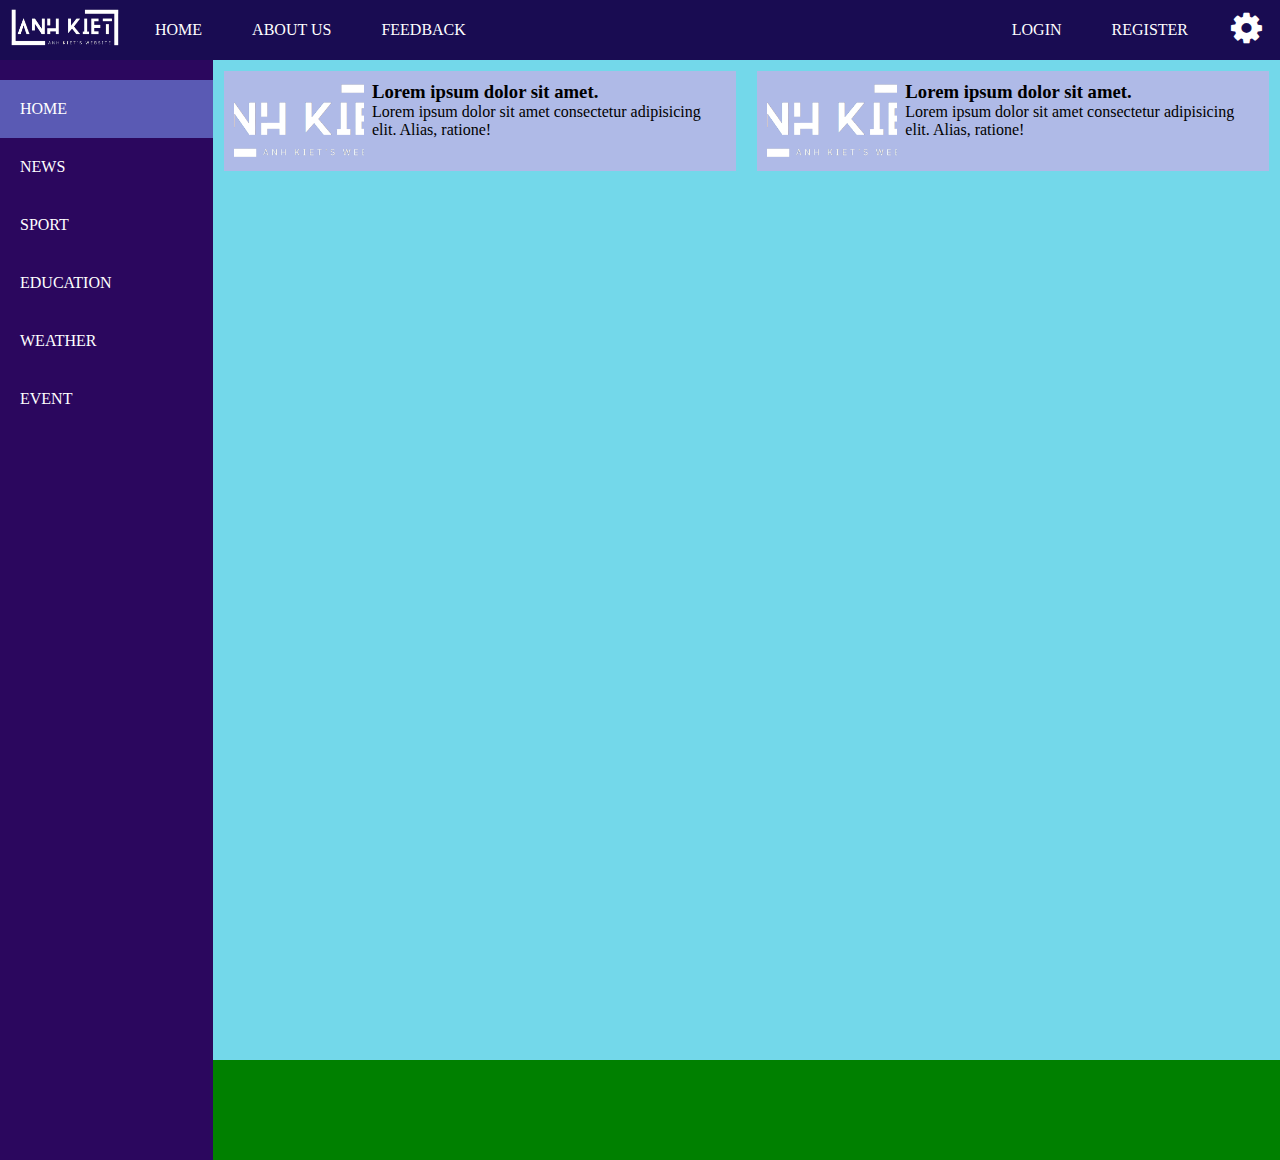
==== index.html @ dd0cacc0 "first commit" ====
<!DOCTYPE html>
<html lang="en">

<head>
    <meta charset="UTF-8">
    <meta name="viewport" content="width=device-width, initial-scale=1.0">
    <title>Document</title>
    <link rel="stylesheet" href="index.css">
    <link rel="stylesheet" href="https://cdnjs.cloudflare.com/ajax/libs/font-awesome/4.7.0/css/font-awesome.min.css">
</head>

<body>
    <header>
        <div class="header-left">
            <img class="logo" src="image/logo.png" alt="">
            <a class="hea_content" href="">home</a>
            <a class="hea_content">About us</a>
            <a class="hea_content" href="https://mail.google.com/mail/u/0/#inbox">feedback</a>
        </div>
        <div class="header-right">
            <a class="hea_content" href="account/login/login.html">Login</a>
            <a class="hea_content" href="account/register/register.html">register</a>
            <a class="hea_setting" href="setting">
                <i class="fa fa-gear" style="font-size:36px;"></i></a>
        </div>
    </header>
    <div class="container">
        <nav id="nav">
            <div class="nav_box">
                <a href="" class="nav_content main">Home</a>
                <a href="news/news.html" class="nav_content">News</a>
                <a href="sport/sport.html" class="nav_content">Sport</a>
                <a href="education/education.html" class="nav_content">education</a>
                <a href="weather/weather.html" class="nav_content">weather</a>
                <a href="event/event.html" class="nav_content">event</a>
            </div>
        </nav>
        <div class="box">
            <div class="content">
                <div class="content_box">
                    <a href="mentality/mentality.html">
                        <img src="image/logo.png" alt="">
                        <div class="information">
                            <h3 class="">Lorem ipsum dolor sit amet.</h3>
                            <p class="">Lorem ipsum dolor sit amet consectetur adipisicing elit. Alias, ratione!</p>
                        </div>
                    </a>
                </div>
                <div class="content_box">
                    <a href="mentality/mentality.html">
                        <img src="image/logo.png" alt="">
                        <div class="information">
                            <h3 class="">Lorem ipsum dolor sit amet.</h3>
                            <p class="">Lorem ipsum dolor sit amet consectetur adipisicing elit. Alias, ratione!</p>
                        </div>
                    </a>
                </div>
            </div>
            <footer>

            </footer>
        </div>
    </div>
    <script src="index.js"></script>
</body>

</html>
---- index.css ----
* {
    margin: 0;
    padding: 0;
    box-sizing: border-box;
}
body {
    display: flex;
    flex-direction: column;
}

header {
    display: flex;
    justify-content: space-between;
    background-color: rgb(25, 12, 82);
    width: 100%;
    height: 60px;
}
.header-left {
    display: flex;
}

.logo {
    padding: 8px 10px;
    width: 130px;
    height: 55px;
}
.header-right {
    display: flex;
}


.hea_content {
    display: flex;
    align-items: center;
    color: white;
    text-decoration: none;
    padding: 15px 25px;
    text-transform: uppercase;
}

.hea_content:hover {
    background-color: rgb(50, 50, 120);
}

.hea_setting {
    color: white;
    padding: 10px 18px;
    display: inline-block;
    text-transform: uppercase;
}
.hea_setting:hover {
    background-color: rgb(50, 50, 120);
}

.container {
    display: flex;
    height: 100%;
}

nav {
    flex-grow: 1;
    background-image: url('https://cdn.dribbble.com/users/7212182/screenshots/16734009/media/54e2611fa7c798e6e00d8bb1336151b0.jpg?resize=1000x750&vertical=center');
    background-repeat: no-repeat;
    background-color: rgb(43, 7, 94);
    width: 20%;
    padding-bottom: 50vh;
}

.nav_box {
    display: flex;
    flex-direction: column;
    margin-top: 20px;
}

.nav_content {
    color: white;
    text-decoration: none;
    padding: 20px 20px;
    display: inline-block;
    text-transform: uppercase;
}

.main {
    background-color: rgb(90, 90, 180);
}

.nav_content:hover {
    background-color: rgb(50, 50, 120);
}
.box {
    width: 100%;
}

.content {
    width: 100%;
    display: flex;
    flex-wrap: wrap;
    justify-content: space-between;
    /* background-color: rgb(20, 20, 60); */
    background-color: rgb(115, 216, 234);
    background-color: rgb(red, green, blue);
    height: 1000px;
}
.content_box {
    margin: 1%;
    display: flex;
    align-items: center;
    background-color: rgb(175, 186, 231);
    width: 48%;
    height: 100px;
}
.content a {
    padding: 10px;
    display: flex;
    text-decoration: none;
}
.content_box img {
    width: 130px;
    height: 80px;
    object-fit: cover;
    margin-right: 8px;
}
.information h3 {
    color: black;
}
.information p {
    color: black;
}


footer {
    background-color: green;
    height: 100px;
}
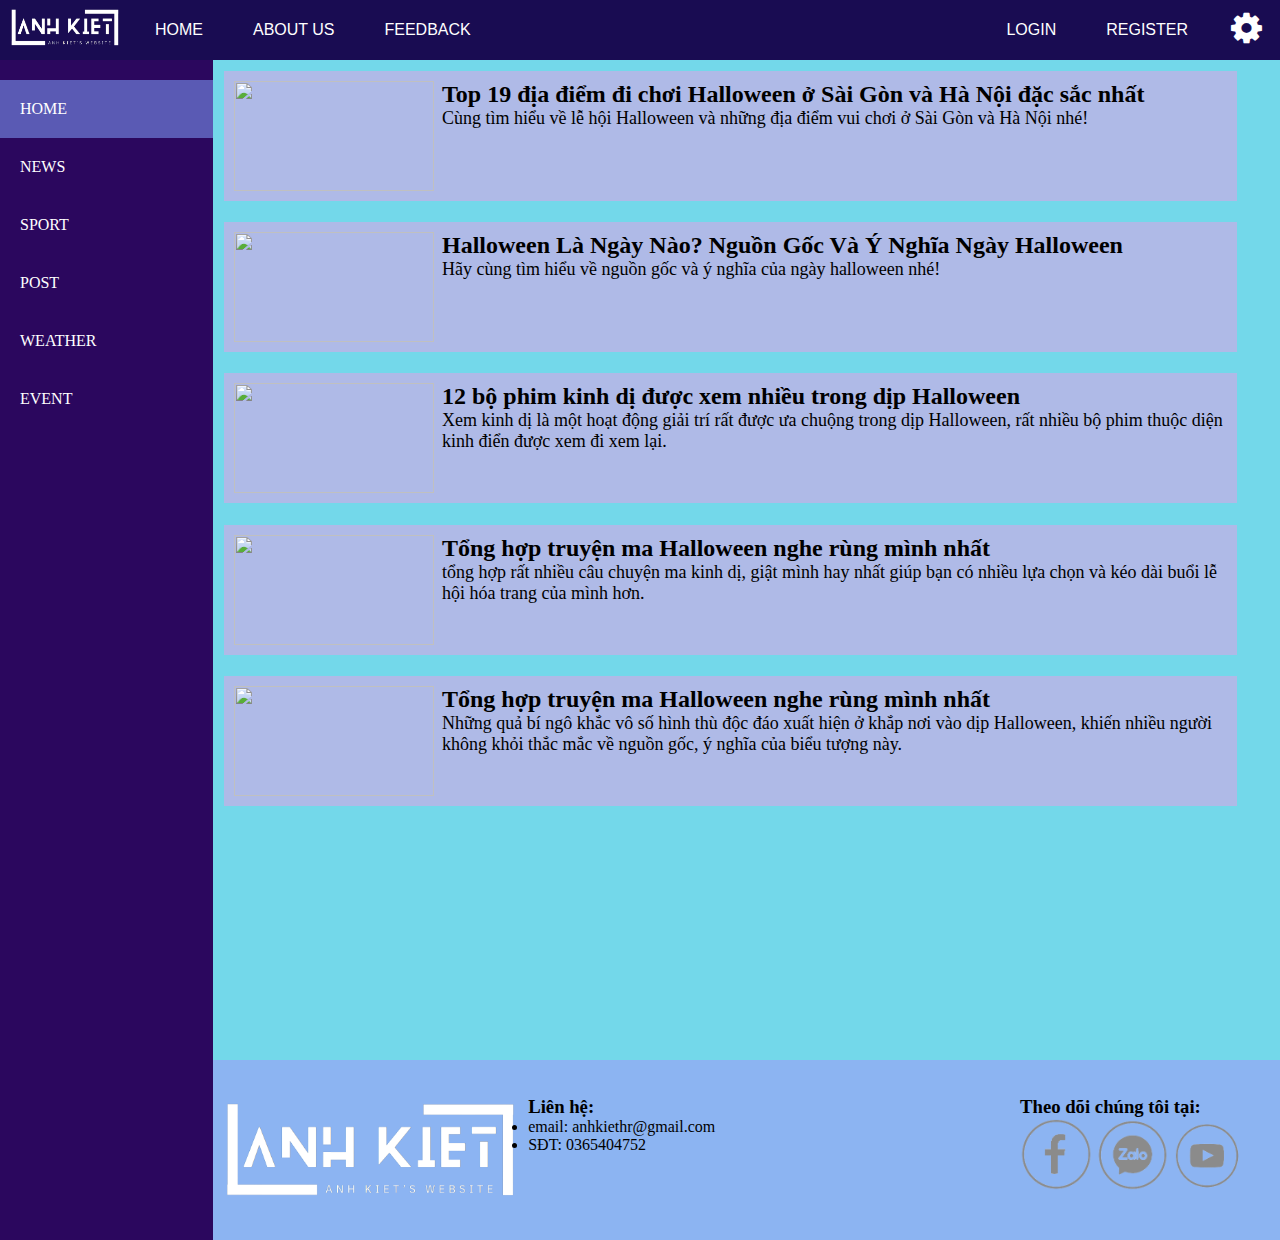
==== commit 0602fcca: "first commit" ====
--- a/index.html
+++ b/index.html
@@ -7,59 +7,58 @@
     <title>Document</title>
     <link rel="stylesheet" href="index.css">
     <link rel="stylesheet" href="https://cdnjs.cloudflare.com/ajax/libs/font-awesome/4.7.0/css/font-awesome.min.css">
+
 </head>
 
 <body>
-    <header>
+    <div class="header">
+
         <div class="header-left">
             <img class="logo" src="image/logo.png" alt="">
             <a class="hea_content" href="">home</a>
             <a class="hea_content">About us</a>
             <a class="hea_content" href="https://mail.google.com/mail/u/0/#inbox">feedback</a>
         </div>
-        <div class="header-right">
-            <a class="hea_content" href="account/login/login.html">Login</a>
-            <a class="hea_content" href="account/register/register.html">register</a>
-            <a class="hea_setting" href="setting">
-                <i class="fa fa-gear" style="font-size:36px;"></i></a>
+        <div class="header-right" id="right">
+            </a>
         </div>
-    </header>
+    </div>
     <div class="container">
         <nav id="nav">
             <div class="nav_box">
                 <a href="" class="nav_content main">Home</a>
                 <a href="news/news.html" class="nav_content">News</a>
                 <a href="sport/sport.html" class="nav_content">Sport</a>
-                <a href="education/education.html" class="nav_content">education</a>
+                <a href="post/post.html" class="nav_content">post</a>
                 <a href="weather/weather.html" class="nav_content">weather</a>
                 <a href="event/event.html" class="nav_content">event</a>
             </div>
         </nav>
         <div class="box">
-            <div class="content">
-                <div class="content_box">
-                    <a href="mentality/mentality.html">
-                        <img src="image/logo.png" alt="">
-                        <div class="information">
-                            <h3 class="">Lorem ipsum dolor sit amet.</h3>
-                            <p class="">Lorem ipsum dolor sit amet consectetur adipisicing elit. Alias, ratione!</p>
-                        </div>
-                    </a>
-                </div>
-                <div class="content_box">
-                    <a href="mentality/mentality.html">
-                        <img src="image/logo.png" alt="">
-                        <div class="information">
-                            <h3 class="">Lorem ipsum dolor sit amet.</h3>
-                            <p class="">Lorem ipsum dolor sit amet consectetur adipisicing elit. Alias, ratione!</p>
-                        </div>
-                    </a>
-                </div>
+            <div class="content" id="content">
             </div>
             <footer>
-
-            </footer>
+                <div class="footer">
+                    <img src="image/logo.png" alt="">
+                    <div class="contact">
+                        <ul>
+                            <h3>Liên hệ:</h3>
+                        </ul>
+                        <li>email: anhkiethr@gmail.com</li>
+                        <li>SĐT: 0365404752</li>
+                    </div>
+                    <div class="follow">
+                        <h3>Theo dõi chúng tôi tại:</h3>
+                        <div class="follow_img">
+                            <a href=""><img src="image/facebook.png" alt="" /></a>
+                            <a href=""><img src="image/zalo.png" alt="" /></a>
+                            <a href=""><img src="image/youtube.png" alt="" /></a>
+                        </div>
+                    </div>
+                </div>
         </div>
+        </footer>
+    </div>
     </div>
     <script src="index.js"></script>
 </body>
--- a/index.css
+++ b/index.css
@@ -8,7 +8,9 @@
     flex-direction: column;
 }
 
-header {
+.header {
+    position: sticky;
+    top: 0;
     display: flex;
     justify-content: space-between;
     background-color: rgb(25, 12, 82);
@@ -30,6 +32,16 @@
 
 
 .hea_content {
+    font-family: sans-serif;
+    display: flex;
+    align-items: center;
+    color: white;
+    text-decoration: none;
+    padding: 15px 25px;
+    text-transform: uppercase;
+}
+.hea_user {
+    font-family: sans-serif;
     display: flex;
     align-items: center;
     color: white;
@@ -94,8 +106,7 @@
 .content {
     width: 100%;
     display: flex;
-    flex-wrap: wrap;
-    justify-content: space-between;
+    flex-direction: column;
     /* background-color: rgb(20, 20, 60); */
     background-color: rgb(115, 216, 234);
     background-color: rgb(red, green, blue);
@@ -106,8 +117,8 @@
     display: flex;
     align-items: center;
     background-color: rgb(175, 186, 231);
-    width: 48%;
-    height: 100px;
+    width: 95%;
+    height: 130px;
 }
 .content a {
     padding: 10px;
@@ -115,20 +126,64 @@
     text-decoration: none;
 }
 .content_box img {
-    width: 130px;
-    height: 80px;
+    width: 200px;
+    height: 110px;
     object-fit: cover;
     margin-right: 8px;
 }
+.information {
+    width: 82%;
+    display: flex;
+    flex-direction: column;
+}
 .information h3 {
     color: black;
+    font-size: x-large;
 }
 .information p {
+    font-size: large;
     color: black;
 }
 
 
-footer {
-    background-color: green;
+
+.footer {
+    display: flex;
+    background-color: rgb(140, 180, 242);
+    width: 100%;
+    height: 20vh;
+}
+.footer>img {
+    margin: auto 10px;
     height: 100px;
+}
+
+.family {
+    display: flex;
+    width: 40%;
+    margin: auto 1vw;
+}
+
+.contact {
+    margin: 4vh 0;
+    margin-right: auto;
+}
+.follow {
+    width: fit-content;
+    display: flex;
+    flex-direction: column;
+    margin: 4vh ;
+}
+.follow img {
+    width: 8vh;
+}
+.follow__img {
+    display: flex;
+    flex-direction: row;
+    flex-wrap: nowrap;
+}
+
+.image__First {
+    display: flex;
+    width: 100%;
 }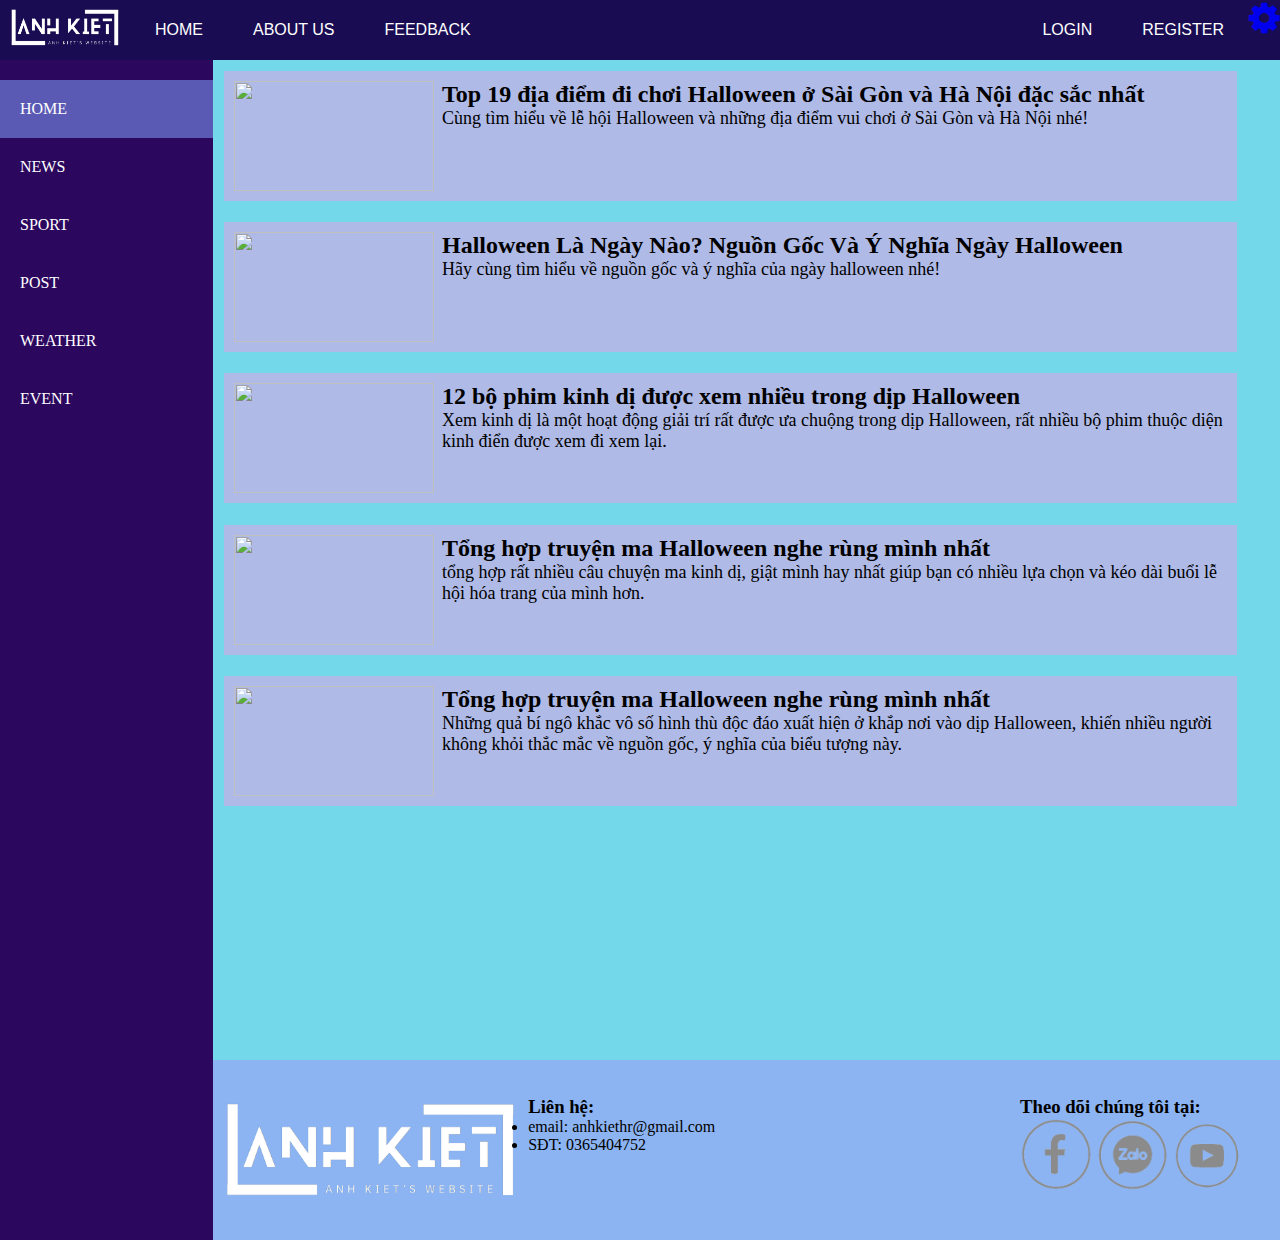
==== commit 35f6e0db: "first commit" ====
--- a/index.html
+++ b/index.html
@@ -20,7 +20,6 @@
             <a class="hea_content" href="https://mail.google.com/mail/u/0/#inbox">feedback</a>
         </div>
         <div class="header-right" id="right">
-            </a>
         </div>
     </div>
     <div class="container">
--- a/index.css
+++ b/index.css
@@ -55,6 +55,7 @@
 }
 
 .hea_setting {
+    background-color: none;
     color: white;
     padding: 10px 18px;
     display: inline-block;
